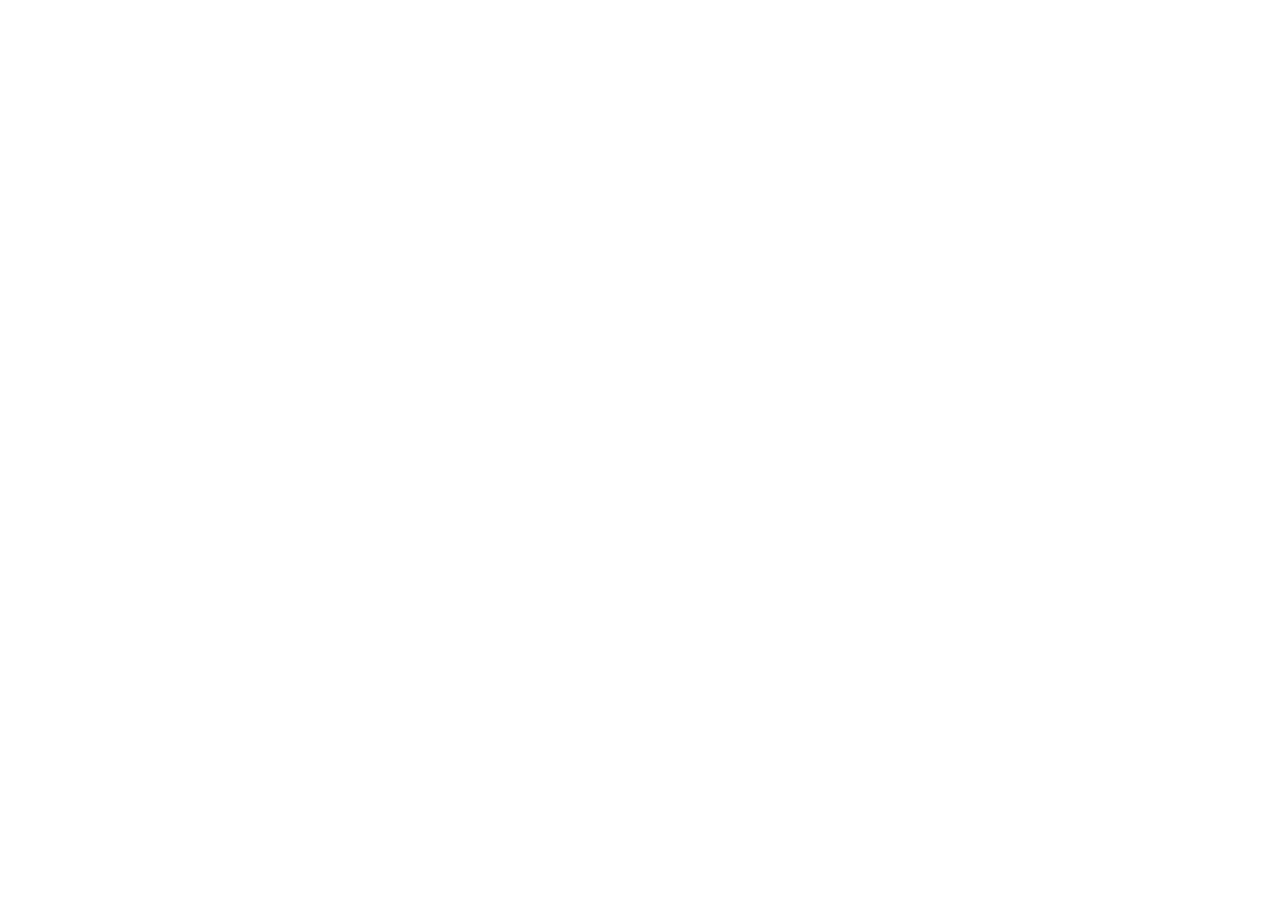
==== admin/index.html @ add7e605 "Add initial admin index.html file" ====
<!doctype html>
<html>
<head>
  <meta charset="utf-8" />
  <meta name="viewport" content="width=device-width, initial-scale=1.0" />
  <title>2 STREET — Administration</title>
</head>
<body>
  <!-- Charge Decap CMS (anciennement Netlify CMS) -->
  <script src="https://unpkg.com/decap-cms@^3.0.0/dist/decap-cms.js"></script>
</body>
</html>
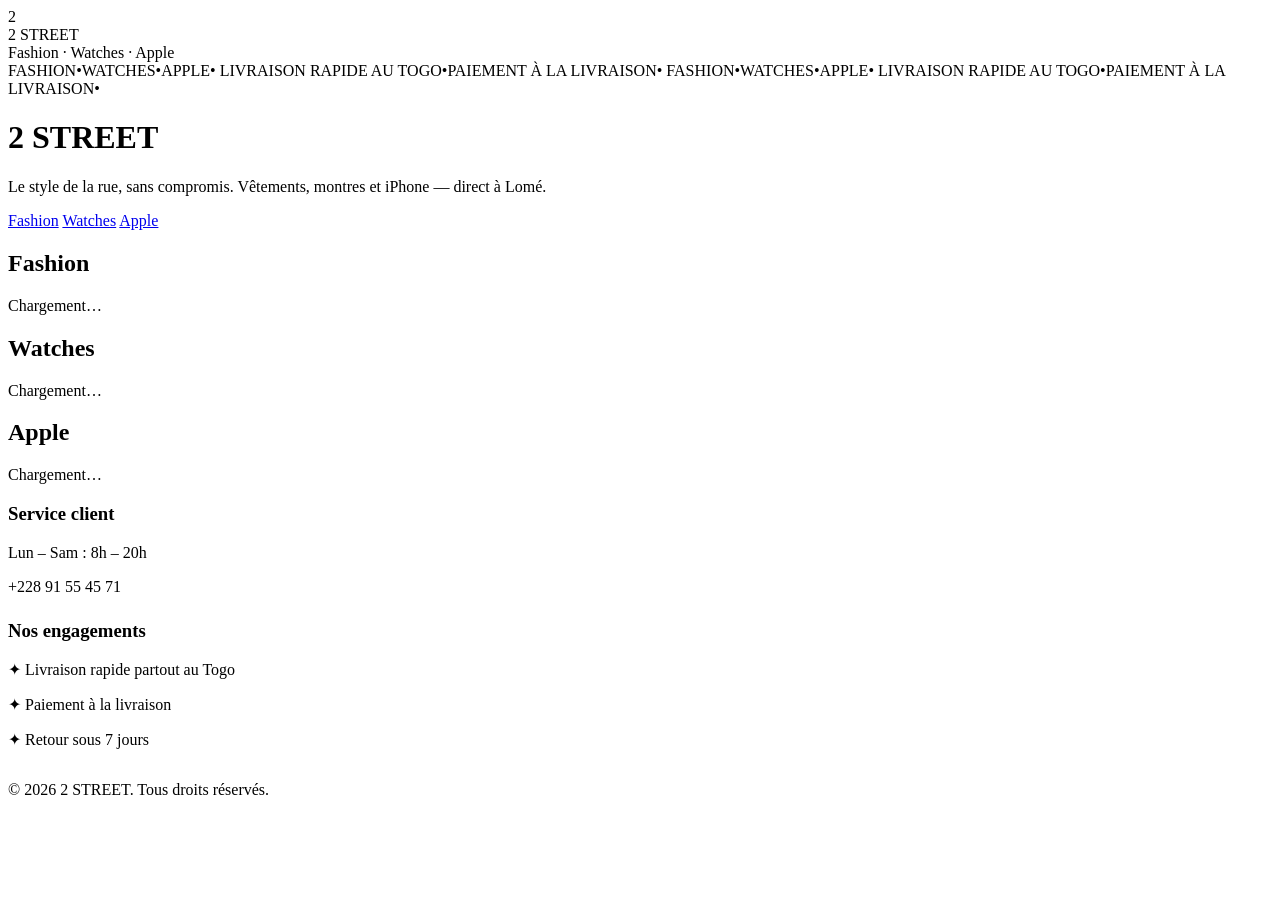
==== commit 281cd34f: "Revise index.html for improved SEO and layout Updated the title and added a description meta tag for" ====
--- a/admin/index.html
+++ b/admin/index.html
@@ -1,12 +1,72 @@
 <!doctype html>
-<html>
+<html lang="fr">
 <head>
-  <meta charset="utf-8" />
-  <meta name="viewport" content="width=device-width, initial-scale=1.0" />
-  <title>2 STREET — Administration</title>
+<meta charset="utf-8" />
+<meta name="viewport" content="width=device-width, initial-scale=1.0" />
+<title>2 STREET — Fashion, Watches, Apple</title>
+<meta name="description" content="2 STREET — Fashion, montres et téléphones Apple au Togo. Style urbain, livraison rapide, paiement à la livraison." />
+<link rel="stylesheet" href="assets/css/style.css" />
 </head>
 <body>
-  <!-- Charge Decap CMS (anciennement Netlify CMS) -->
-  <script src="https://unpkg.com/decap-cms@^3.0.0/dist/decap-cms.js"></script>
+
+  <header class="site-header">
+    <div class="brand-block">
+      <div class="brand-mark">2</div>
+      <div>
+        <div class="brand-title">2 STREET</div>
+        <div class="brand-sub">Fashion · Watches · Apple</div>
+      </div>
+    </div>
+  </header>
+
+  <div class="marquee" aria-hidden="true">
+    <div class="marquee-track">
+      <span>FASHION</span><span>•</span><span>WATCHES</span><span>•</span><span>APPLE</span><span>•</span>
+      <span>LIVRAISON RAPIDE AU TOGO</span><span>•</span><span>PAIEMENT À LA LIVRAISON</span><span>•</span>
+      <span>FASHION</span><span>•</span><span>WATCHES</span><span>•</span><span>APPLE</span><span>•</span>
+      <span>LIVRAISON RAPIDE AU TOGO</span><span>•</span><span>PAIEMENT À LA LIVRAISON</span><span>•</span>
+    </div>
+  </div>
+
+  <div class="hero-title">
+    <h1 class="display">2 <span class="accent">STREET</span></h1>
+    <p>Le style de la rue, sans compromis. Vêtements, montres et iPhone — direct à Lomé.</p>
+  </div>
+
+  <nav class="quick-nav">
+    <a href="#section-fashion">Fashion</a>
+    <a href="#section-watches">Watches</a>
+    <a href="#section-phones">Apple</a>
+  </nav>
+
+  <h2 class="section-title" id="section-fashion"><span class="display">Fashion</span></h2>
+  <div class="product-grid" id="grid-fashion">
+    <div class="empty-state">Chargement…</div>
+  </div>
+
+  <h2 class="section-title" id="section-watches"><span class="display">Watches</span></h2>
+  <div class="product-grid" id="grid-watches">
+    <div class="empty-state">Chargement…</div>
+  </div>
+
+  <h2 class="section-title" id="section-phones"><span class="display">Apple</span></h2>
+  <div class="product-grid" id="grid-phones">
+    <div class="empty-state">Chargement…</div>
+  </div>
+
+  <footer class="site-footer">
+    <h3>Service client</h3>
+    <p class="muted">Lun – Sam : 8h – 20h</p>
+    <p class="contact">+228 91 55 45 71</p>
+
+    <h3 style="margin-top:1.5rem;">Nos engagements</h3>
+    <p class="muted">✦ Livraison rapide partout au Togo</p>
+    <p class="muted">✦ Paiement à la livraison</p>
+    <p class="muted">✦ Retour sous 7 jours</p>
+
+    <p class="muted" style="margin-top:2rem;">© 2026 2 STREET. Tous droits réservés.</p>
+  </footer>
+
+  <script src="assets/js/script.js"></script>
 </body>
 </html>
